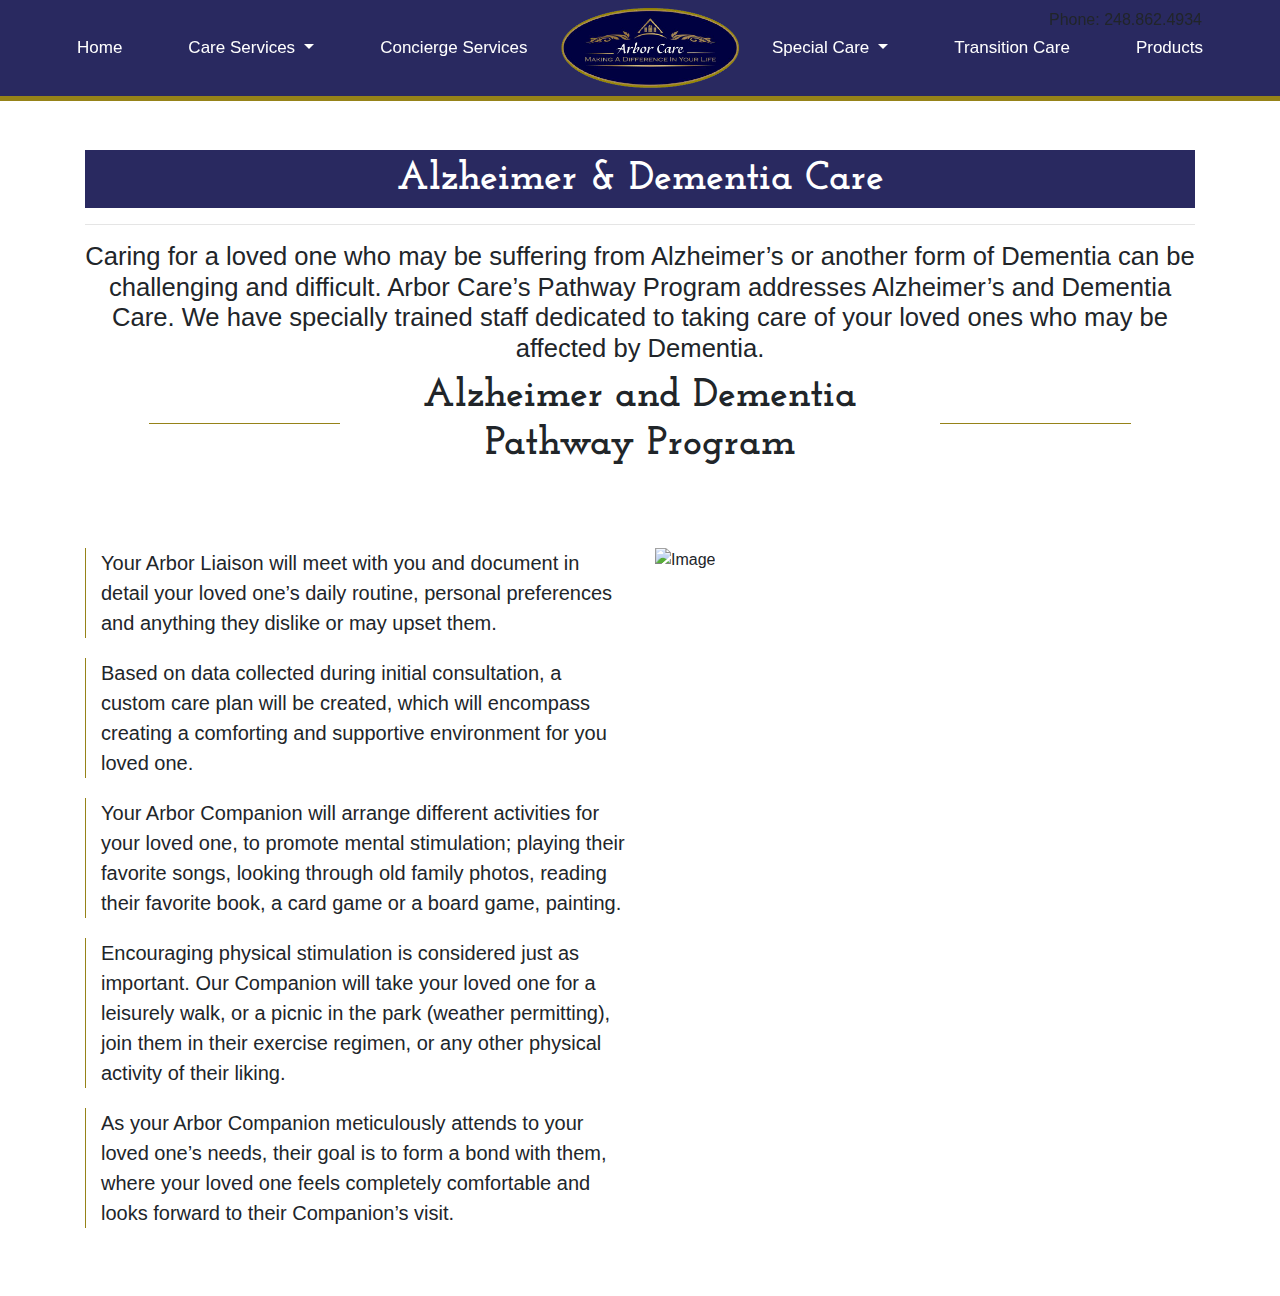
==== Alzheimer.html @ 5048dffe "All pages complete except products" ====
<!doctype html>
<html lang="en">
  <head>
    <!-- Required meta tags -->
    <meta charset="utf-8">
    <meta name="viewport" content="width=device-width, initial-scale=1, shrink-to-fit=no">
    <!-- Fonts -->
   <link href="https://fonts.googleapis.com/css?family=Josefin+Slab" rel="stylesheet">
    <!-- Font-Awsome CSS -->
<link rel="stylesheet" href="https://use.fontawesome.com/releases/v5.0.13/css/all.css" integrity="sha384-DNOHZ68U8hZfKXOrtjWvjxusGo9WQnrNx2sqG0tfsghAvtVlRW3tvkXWZh58N9jp" crossorigin="anonymous">
    <!-- Bootstrap CSS -->
    <link rel="stylesheet" href="css/bootstrap.min.css">
    <link rel="stylesheet" href="css/style.css">

      <script src="https://code.jquery.com/jquery-3.2.1.slim.min.js" integrity="sha384-KJ3o2DKtIkvYIK3UENzmM7KCkRr/rE9/Qpg6aAZGJwFDMVNA/GpGFF93hXpG5KkN" crossorigin="anonymous"></script>
    <script src="https://cdnjs.cloudflare.com/ajax/libs/popper.js/1.12.9/umd/popper.min.js" integrity="sha384-ApNbgh9B+Y1QKtv3Rn7W3mgPxhU9K/ScQsAP7hUibX39j7fakFPskvXusvfa0b4Q" crossorigin="anonymous"></script>

    <title>Alzheimer & Dementia Care | Arbor</title>
  </head>
  <body>
  <!-- nav start -->

<nav class="navbar fixed-top container-fluid  navbar-expand-lg navbar-light bg-light">
   <a class="navbar-brand logoOnLeft" href="#"><img src="images/logo.png"></a>
  <button class="navbar-toggler" type="button" data-toggle="collapse" data-target="#navbarSupportedContent" aria-controls="navbarSupportedContent" aria-expanded="false" aria-label="Toggle navigation">
    <span class="navbar-toggler-icon"></span>
  </button>

  <div class="collapse navbar-collapse" id="navbarSupportedContent">
    <ul class="navbar-nav mx-auto d-flex align-items-center">
      <li class="nav-item lg active">
        <a class="nav-link" href="index.html">Home</a>
      </li>
      <li class="nav-item dropdown ">
        <a class="nav-link dropdown-toggle" href="#" id="navbarDropdown" role="button" data-toggle="dropdown" aria-haspopup="true" aria-expanded="false">
          Care Services
        </a>
        <div class="dropdown-menu nav-dropdown" aria-labelledby="navbarDropdown">
          <a class="dropdown-item" href="CompletePersonalCare.html">Complete Personal Care</a>
          <a class="dropdown-item" href="HomeMaking.html">Home Making Services</a>
          <a class="dropdown-item" href="companionship.html">Companionship</a>
          <a class="dropdown-item" href="Transportation.html">Transportation</a>
          <a class="dropdown-item" href="respiteCare.html">Respite Care</a>
        </div>
      </li>
  <li class="nav-item">
        <a class="nav-link" href="conciergeServices.html">Concierge Services</a>
         </li>
     <a class="navbar-brand logoOnCenter ml-auto mr-auto d-sm-none d-md-block d-lg-block d-xl-block d-xs-none py-2" href="index.html"><img  src="images/logo.png"></a>
    
    
        <li class="nav-item dropdown ">
        <a class="nav-link dropdown-toggle" href="#" id="navbarDropdown" role="button" data-toggle="dropdown" aria-haspopup="true" aria-expanded="false">
          Special Care
        </a>
        <div class="dropdown-menu nav-dropdown" aria-labelledby="navbarDropdown">
          <a class="dropdown-item" href="Alzheimer.html">Alzheimer & Dementia Care</a>
          <a class="dropdown-item" href="endOfLife.html">End Of Life Care Services</a>
        </div>
      </li>
      <li class="nav-item">
        <a class="nav-link" href="transitioncare.html">Transition Care</a>
      </li>
       <li class="nav-item">
        <a class="nav-link" href="#">Products</a>
      </li>
    </ul>
    
  </div>
</nav>

    <!-- nav end -->
 <!-- =============== HEADER - TOP ================ -->
   <div class="fixed-top header-top container-fluid ">
     <div class="container p-2">
       <div class="left d-inline-block">
         <!-- <span>Arbor Care</span> -->
       </div>
       <div class="right d-inline-block float-right">
         <span>Phone: 248.862.4934</span>
       </div>
     </div>
   </div>
   <!-- =============== HEADER - TOP ================ -->
<div class="container heading-div"> 
     <center>  
      <h4 class="heading text-center">  Alzheimer & Dementia Care</h4>
      <hr>  
      <h3 class=" sub-heading text-center concierge-heading-small"> Caring for a loved one who may be suffering from Alzheimer’s or another form of Dementia can be challenging and difficult. Arbor Care’s Pathway Program addresses Alzheimer’s and Dementia Care. We have specially trained staff dedicated to taking care of your loved ones who may be affected by Dementia.</h3>

</center>

</div>
<!-- =======================SECTION====================== -->

<center><i class="brown-color fas fa-seedling mt-3"></i></center>
    <div class="container ">
<div class="row d-flex align-items-center mt-2">
      <div class="col-md-3"><hr class="w-75 float-right brown-hr"></div>
      <div class="col-md-6"> <h3 class="sub-heading text-center">Alzheimer and Dementia Pathway Program</h3></div>
      <div class="col-md-3"><hr  class="w-75 float-left brown-hr"></div>
    </div>
 <div class="row mt-5 my-5">
          
          <div class="col-md-6">
            <div class="WrittenPart">
              <!-- <i class="fa  fa-grav fa-5x" aria-hidden="true"></i> -->
             <br/>
              <ul class="care-list-style">
          <li> Your Arbor Liaison will meet with you and document in detail your loved one’s daily routine, personal
preferences and anything they dislike or may upset them.</li>
<li> Based on data collected during initial consultation, a custom care plan will be created, which will encompass
creating a comforting and supportive environment for you loved one.</li>
<li> Your Arbor Companion will arrange different activities for your loved one, to promote mental stimulation;
playing their favorite songs, looking through old family photos, reading their favorite book, a card game or a
board game, painting.</li>
<li> Encouraging physical stimulation is considered just as important. Our Companion will take your loved one
for a leisurely walk, or a picnic in the park (weather permitting), join them in their exercise regimen, or any
other physical activity of their liking.</li>
<li> As your Arbor Companion meticulously attends to your loved one’s needs, their goal is to form a bond with
them, where your loved one feels completely comfortable and looks forward to their Companion’s visit.</li>
          </ul>
            </div>
          </div>
          <div class="col-md-6 expertise-cols">

            <img src="images/alz.jpg" class="img-fluid mt-4" alt="Image">
          </div>
        </div>

      </div>







  <!-- Optional JavaScript -->
    <!-- jQuery first, then Popper.js, then Bootstrap JS -->
  <script>
    
  </script>
    <script src="js/bootstrap.min.js" ></script>
  </body>
</html>
---- css/style.css ----
/*============ GLOBAL ==============*/
body{
	/*font-family: 'Josefin Slab', serif !important;*/
}
p , ul > li{
	font-size: 1.25rem !important; 
    font-weight: 300 !important;
}
.heading{
	font-family: 'Josefin Slab', serif;
	font-weight: 700;
	font-size: 2.5em;
	background-color: rgba(0, 0, 66, 0.84) !important;
	color: #fff;
	padding-top: 5px;
	padding-bottom: 5px;

}
.sub-heading{
	font-family: 'Josefin Slab', serif;
	font-weight: 700;
	font-size: 2.5em;
}
.brown-color {
	color: #c2b779;
}
.bg-blue{
	background-color: rgba(0, 0, 66, 0.84) !important;
	color: #fff;
}
.border-left-style{
	border-left: 3px solid #968318;
	padding-left: 15px;
}
/*============ GLOBAL ==============*/

/*============ NAVIGATION ==============*/

.navbar-brand >img{
	height: 80px;
}

.navbar{

	/*background-color: #000042  !important;*/
	background-color: rgba(0, 0, 66, 0.84) !important;
	padding-top: 0px !important;
	padding-bottom: 0px !important;
	border-bottom: 5px solid #968318;
}

.nav-link{
	color: #fff!important;
    font-weight: 500;
    font-size: 0.85em;
    /*border-bottom: 1px solid #968318;*/
    /*font-family: myriad-pro,sans-serif;*/
}

.nav-dropdown{
	background-color: rgba(150, 131, 24	, 0.84) !important;
	
}
.nav-dropdown a{
	color: #fff;
	 font-weight: 500;
    font-size: 0.85em;
}
/*.nav-item:nth-child(1) >  .nav-link , .nav-item:nth-child(2) >  .nav-link , .nav-item:nth-child(3) >  .nav-link{
    border-bottom-left-radius: 25px;

}
.nav-item:nth-child(4) >  .nav-link , .nav-item:nth-child(5) >  .nav-link , .nav-item:nth-child(6) >  .nav-link{
    border-bottom-right-radius: 25px;

}*/
/*============ NAVIGATION ==============*/

/*============ Home ==============*/

.banner{
	/*margin-top: -6px;*/
	width: 100%;
	/*height:100vh;*/
}

.banner-text{
	position: absolute;
	left:0%;
	top: 60vh;
	font-size: 2.5em;
	font-weight: 500;
	background: rgba(0, 0, 66, 0.84);
	padding: 35px;
	color: #fff;
	font-family: 'Josefin Slab', serif;

}

.divider{
	/*box-shadow: inset 0px 8px 20px 0px rgba(0, 1, 65, 0.25098039215686274);*/
}
.compressed-images{
	/*width: 100%;
	height:;*/
}

.card-style{
	 box-shadow:  5px 5px 15px 0px #eee; 
}

/*.jumbo-parent{
	background-color: #968318;
	padding:20px ;
}*/
.jumbo-style{
	background-color: #fff !important;
	box-shadow:  5px 10px 20px 0px #ddd;
	border: 1px solid #968318;
	border-radius: 2em;
}
.brown-hr{
	border-color: #968318;
}
.home-list-style > li , .care-list-style > li{
	margin-bottom: 1.25rem;
	list-style: none;
	border-left: 1px solid #968318;
	padding-left: 15px;

}
/*============ Home ==============*/
/*============ CARE ==============*/

.heading-div{
	margin-top: 150px;
}

.expertise-cols>*{
	width: 100% !important;
	text-align: center;
	margin-top: 12px;
}
.jobTitle{
	font-weight: 500 !important;
	color: #968318;
}

.care-list-style{
	padding-left: 	0px;
}
.full-width-text{
	position: absolute;
	background: rgba(0, 0, 66, 0.84);
		margin-top: 300px;
		color: #fff;
		width: 50%;

}
.care-container {
/*
	padding:50px;
	margin-bottom: 20px;
	border-radius: 250px;
	overflow: hidden;
	color: #fff;

*/	
	margin-top: 20px;

}

.care-container:nth-child(4),.care-container:nth-child(8){
	/*float: right;
	border:10px solid #968318;
	border-bottom-right-radius:  0px;
	border-top-right-radius:  0px;
	padding-left: 0px;
	background: rgba(0, 0, 66, 0.84);*/
border-left: 10px solid #968318; 


	
}
.care-container:nth-child(6),.care-container:nth-child(10){
	/*float: left;
	border:10px solid #000042;
	border-bottom-left-radius:  0px;
	border-top-left-radius:  0px;
	padding-right: 0px;
	background: rgba(0, 0, 66, 0.84);*/
border-right: 10px solid rgba(0, 0, 66, 0.84);
	
}
/*============ CARE ==============*/
/*============ concierge ==============*/


.concierge-heading-small{
	font-size: 1.6rem !important;
	font-weight: 	200 !important;
	font-family: inherit; 
}



/*============ concierge ==============*/
/*============ transition ==============*/

.transition-list{
	margin-top: 15px !important;
}
/*============ transition ==============*/

/*// For Screen size more than the NAVBAR breakpoint(More than 991.98px)*/
@media (min-width: 991.98px) { 

/*	.header-top{
		z-index: 20 !important;
	}

  .navbar{
		z-index: 10 !important;
  	
  }*/
.nav-item{
  padding: 10px 25px 10px 25px;
  text-align: center;
  vertical-align: middle;
}

.logoOnLeft{
  display: none !important;
}
.logoOnCenter{
  display: inline-block;
 }
}

/*// Large devices (desktops, less than 1200px)*/
@media (max-width: 1199.98px) { ... }

/*// Extra large devices (large desktops)*/
/*// No media query since the extra-large breakpoint has no upper bound on its width*/

@media screen and (max-width: 767px) {
}
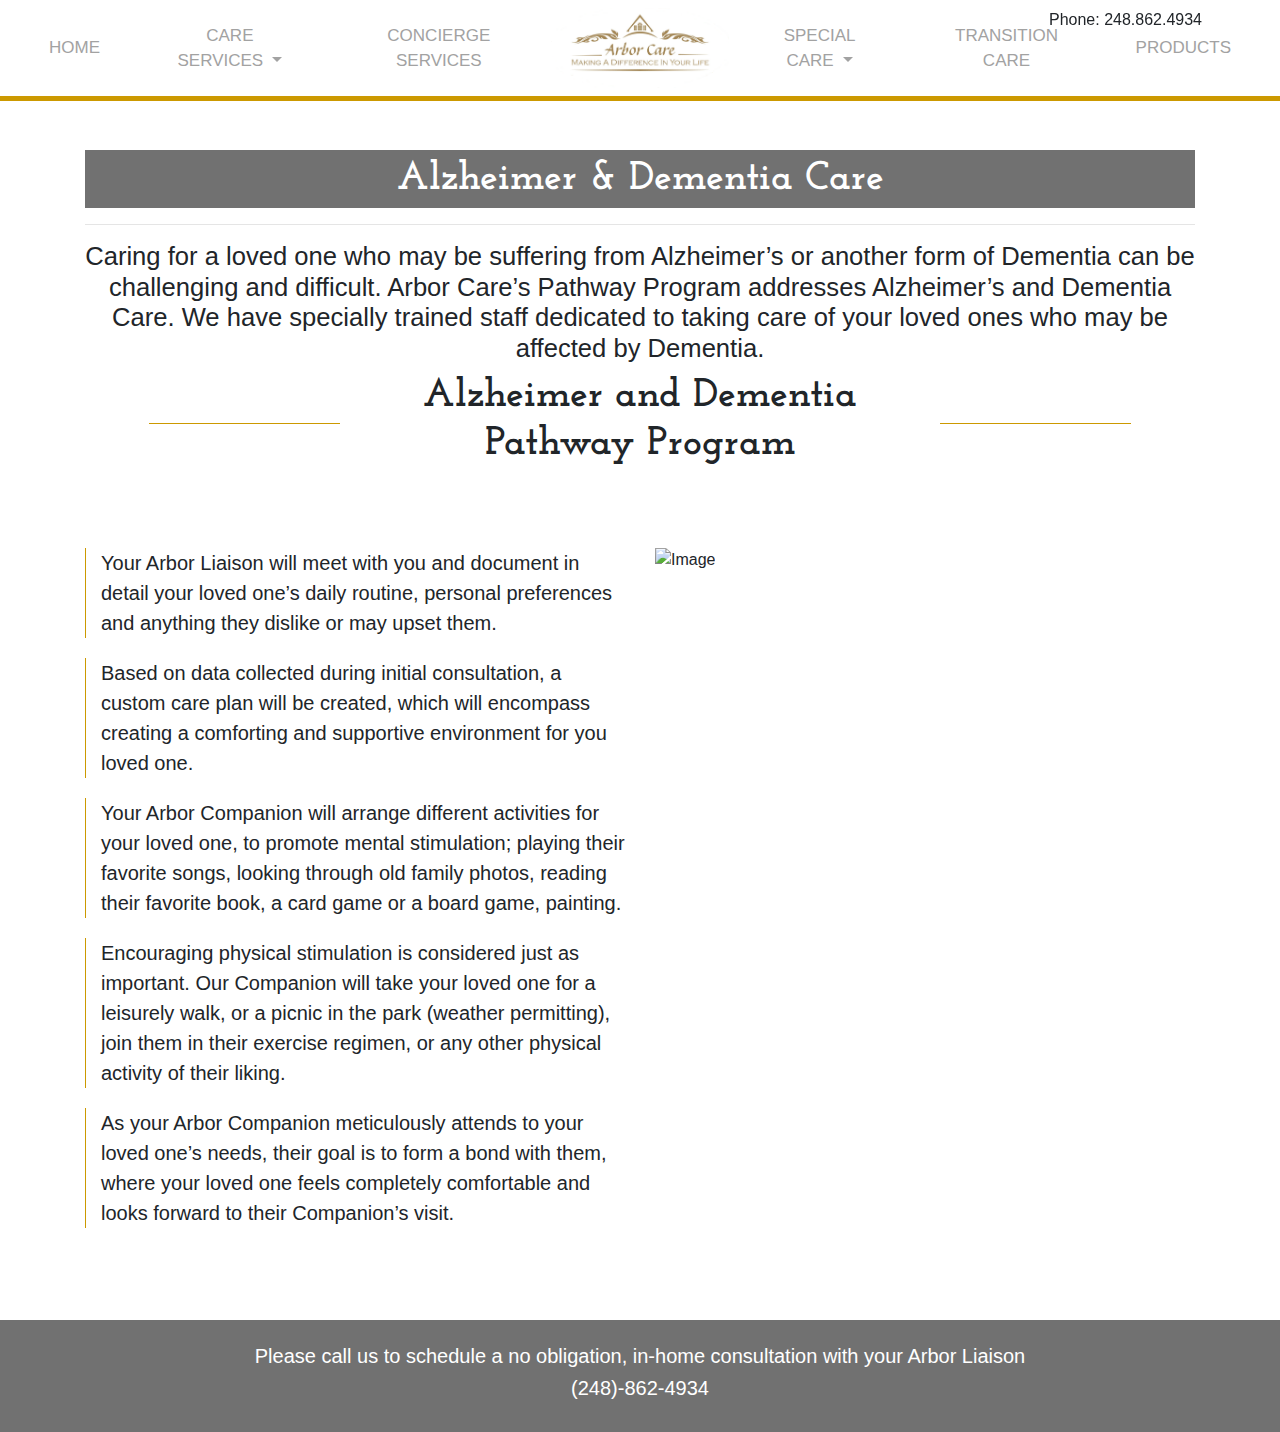
==== commit a1051cfb: "Client Changes Second Time" ====
--- a/Alzheimer.html
+++ b/Alzheimer.html
@@ -29,40 +29,40 @@
   <div class="collapse navbar-collapse" id="navbarSupportedContent">
     <ul class="navbar-nav mx-auto d-flex align-items-center">
       <li class="nav-item lg active">
-        <a class="nav-link" href="index.html">Home</a>
+        <a class="nav-link" href="index.html">HOME</a>
       </li>
       <li class="nav-item dropdown ">
         <a class="nav-link dropdown-toggle" href="#" id="navbarDropdown" role="button" data-toggle="dropdown" aria-haspopup="true" aria-expanded="false">
-          Care Services
+          CARE SERVICES
         </a>
         <div class="dropdown-menu nav-dropdown" aria-labelledby="navbarDropdown">
-          <a class="dropdown-item" href="CompletePersonalCare.html">Complete Personal Care</a>
-          <a class="dropdown-item" href="HomeMaking.html">Home Making Services</a>
-          <a class="dropdown-item" href="companionship.html">Companionship</a>
-          <a class="dropdown-item" href="Transportation.html">Transportation</a>
-          <a class="dropdown-item" href="respiteCare.html">Respite Care</a>
+          <a class="dropdown-item" href="CompletePersonalCare.html">COMPLETE PERSONAL CARE</a>
+          <a class="dropdown-item" href="HomeMaking.html">HOME MAKING SERVICES</a>
+          <a class="dropdown-item" href="companionship.html">COMPANIONSHIP</a>
+          <a class="dropdown-item" href="Transportation.html">TRANSPORTATION</a>
+          <a class="dropdown-item" href="respiteCare.html">RESPITE CARE</a>
         </div>
       </li>
   <li class="nav-item">
-        <a class="nav-link" href="conciergeServices.html">Concierge Services</a>
+        <a class="nav-link" href="conciergeServices.html">CONCIERGE SERVICES</a>
          </li>
      <a class="navbar-brand logoOnCenter ml-auto mr-auto d-sm-none d-md-block d-lg-block d-xl-block d-xs-none py-2" href="index.html"><img  src="images/logo.png"></a>
     
     
         <li class="nav-item dropdown ">
         <a class="nav-link dropdown-toggle" href="#" id="navbarDropdown" role="button" data-toggle="dropdown" aria-haspopup="true" aria-expanded="false">
-          Special Care
+          SPECIAL CARE
         </a>
         <div class="dropdown-menu nav-dropdown" aria-labelledby="navbarDropdown">
-          <a class="dropdown-item" href="Alzheimer.html">Alzheimer & Dementia Care</a>
-          <a class="dropdown-item" href="endOfLife.html">End Of Life Care Services</a>
+          <a class="dropdown-item" href="Alzheimer.html">ALZHEIMER & DEMENTIA CARE</a>
+          <a class="dropdown-item" href="endOfLife.html">END OF LIFE CARE SERVICES</a>
         </div>
       </li>
       <li class="nav-item">
-        <a class="nav-link" href="transitioncare.html">Transition Care</a>
+        <a class="nav-link" href="transitioncare.html">TRANSITION CARE</a>
       </li>
        <li class="nav-item">
-        <a class="nav-link" href="#">Products</a>
+        <a class="nav-link" href="#">PRODUCTS</a>
       </li>
     </ul>
     
@@ -132,7 +132,17 @@
 
 
 
+<br>  
+ <!-- ================== DIVIDER ================ -->
 
+     <div class="container-fluid bg-blue p-4">
+    <center>
+      <h5>Please call us to schedule a no obligation, in-home consultation with your Arbor Liaison </h5>
+     <h5><i class="fas fa-phone"></i> (248)-862-4934</h5>
+    </center>       
+   </div>
+
+    <!-- ================== DIVIDER ================ -->
 
 
 
--- a/css/style.css
+++ b/css/style.css
@@ -1,6 +1,8 @@
 /*============ GLOBAL ==============*/
 body{
 	/*font-family: 'Josefin Slab', serif !important;*/
+	/*968318*/
+
 }
 p , ul > li{
 	font-size: 1.25rem !important; 
@@ -10,7 +12,7 @@
 	font-family: 'Josefin Slab', serif;
 	font-weight: 700;
 	font-size: 2.5em;
-	background-color: rgba(0, 0, 66, 0.84) !important;
+	background-color: rgba(86, 86, 86, 0.84); !important;
 	color: #fff;
 	padding-top: 5px;
 	padding-bottom: 5px;
@@ -25,11 +27,11 @@
 	color: #c2b779;
 }
 .bg-blue{
-	background-color: rgba(0, 0, 66, 0.84) !important;
+	background-color: rgba(86, 86, 86, 0.84); !important;
 	color: #fff;
 }
 .border-left-style{
-	border-left: 3px solid #968318;
+	border-left: 3px solid #cc9900;
 	padding-left: 15px;
 }
 /*============ GLOBAL ==============*/
@@ -42,27 +44,27 @@
 
 .navbar{
 
-	/*background-color: #000042  !important;*/
-	background-color: rgba(0, 0, 66, 0.84) !important;
+	background-color: #fff  !important;
+	/*background-color: rgba(86, 86, 86, 0.84); !important;*/
 	padding-top: 0px !important;
 	padding-bottom: 0px !important;
-	border-bottom: 5px solid #968318;
+	border-bottom: 5px solid #cc9900;
 }
 
 .nav-link{
-	color: #fff!important;
+	color: #a2a2a2!important;
     font-weight: 500;
     font-size: 0.85em;
-    /*border-bottom: 1px solid #968318;*/
+    /*border-bottom: 1px solid #cc9900;*/
     /*font-family: myriad-pro,sans-serif;*/
 }
 
 .nav-dropdown{
-	background-color: rgba(150, 131, 24	, 0.84) !important;
+	/*background-color: rgba(150, 131, 24	, 0.84) !important;*/
 	
 }
 .nav-dropdown a{
-	color: #fff;
+	color: #a2a2a2;
 	 font-weight: 500;
     font-size: 0.85em;
 }
@@ -86,11 +88,11 @@
 
 .banner-text{
 	position: absolute;
-	left:0%;
+	right:0%;
 	top: 60vh;
 	font-size: 2.5em;
 	font-weight: 500;
-	background: rgba(0, 0, 66, 0.84);
+	background: rgba(86, 86, 86, 0.84);
 	padding: 35px;
 	color: #fff;
 	font-family: 'Josefin Slab', serif;
@@ -110,22 +112,22 @@
 }
 
 /*.jumbo-parent{
-	background-color: #968318;
+	background-color: #cc9900;
 	padding:20px ;
 }*/
 .jumbo-style{
 	background-color: #fff !important;
 	box-shadow:  5px 10px 20px 0px #ddd;
-	border: 1px solid #968318;
+	border: 1px solid #cc9900;
 	border-radius: 2em;
 }
 .brown-hr{
-	border-color: #968318;
+	border-color: #cc9900;
 }
 .home-list-style > li , .care-list-style > li{
 	margin-bottom: 1.25rem;
 	list-style: none;
-	border-left: 1px solid #968318;
+	border-left: 1px solid #cc9900;
 	padding-left: 15px;
 
 }
@@ -143,7 +145,7 @@
 }
 .jobTitle{
 	font-weight: 500 !important;
-	color: #968318;
+	color: #cc9900;
 }
 
 .care-list-style{
@@ -151,7 +153,7 @@
 }
 .full-width-text{
 	position: absolute;
-	background: rgba(0, 0, 66, 0.84);
+	background: rgba(86, 86, 86, 0.84);
 		margin-top: 300px;
 		color: #fff;
 		width: 50%;
@@ -172,12 +174,12 @@
 
 .care-container:nth-child(4),.care-container:nth-child(8){
 	/*float: right;
-	border:10px solid #968318;
+	border:10px solid #cc9900;
 	border-bottom-right-radius:  0px;
 	border-top-right-radius:  0px;
 	padding-left: 0px;
-	background: rgba(0, 0, 66, 0.84);*/
-border-left: 10px solid #968318; 
+	background: rgba(86, 86, 86, 0.84);*/
+border-left: 10px solid #cc9900; 
 
 
 	
@@ -188,8 +190,8 @@
 	border-bottom-left-radius:  0px;
 	border-top-left-radius:  0px;
 	padding-right: 0px;
-	background: rgba(0, 0, 66, 0.84);*/
-border-right: 10px solid rgba(0, 0, 66, 0.84);
+	background: rgba(86, 86, 86, 0.84);*/
+border-right: 10px solid rgba(86, 86, 86, 0.84);;
 	
 }
 /*============ CARE ==============*/
